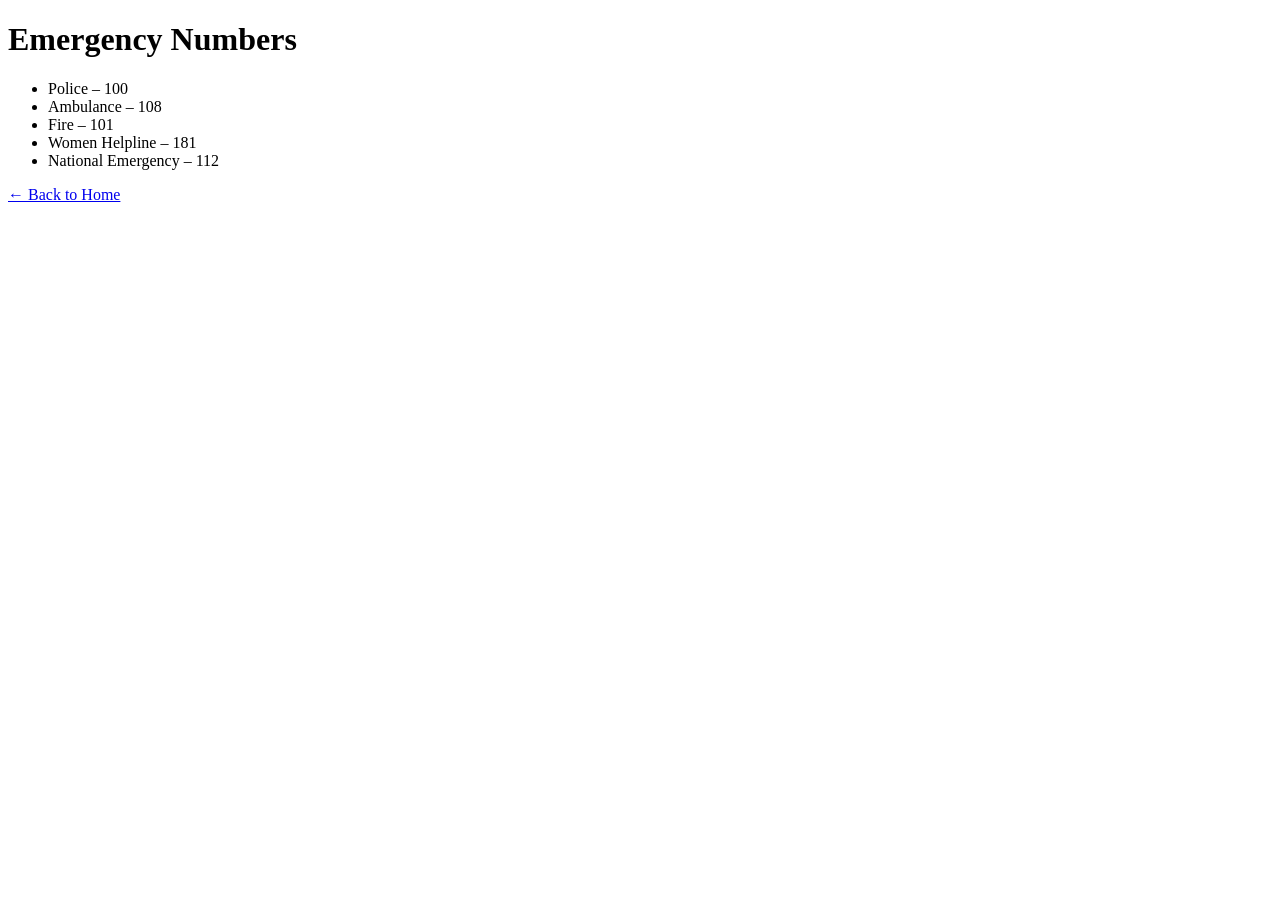
==== data/emergency-numbers.html @ 5bcea836 "Update and rename emergency-numbers.html.txt to emergency-numbers.html" ====
<!DOCTYPE html>
<html>
<head>
    <title>Emergency Numbers India</title>
    <link rel="stylesheet" href="../css/style.css">
</head>
<body>

<header><h1>Emergency Numbers</h1></header>

<section class="content">
<ul>
    <li>Police – 100</li>
    <li>Ambulance – 108</li>
    <li>Fire – 101</li>
    <li>Women Helpline – 181</li>
    <li>National Emergency – 112</li>
</ul>
</section>

<footer>
    <a href="../index.html">← Back to Home</a>
</footer>

</body>
</html>
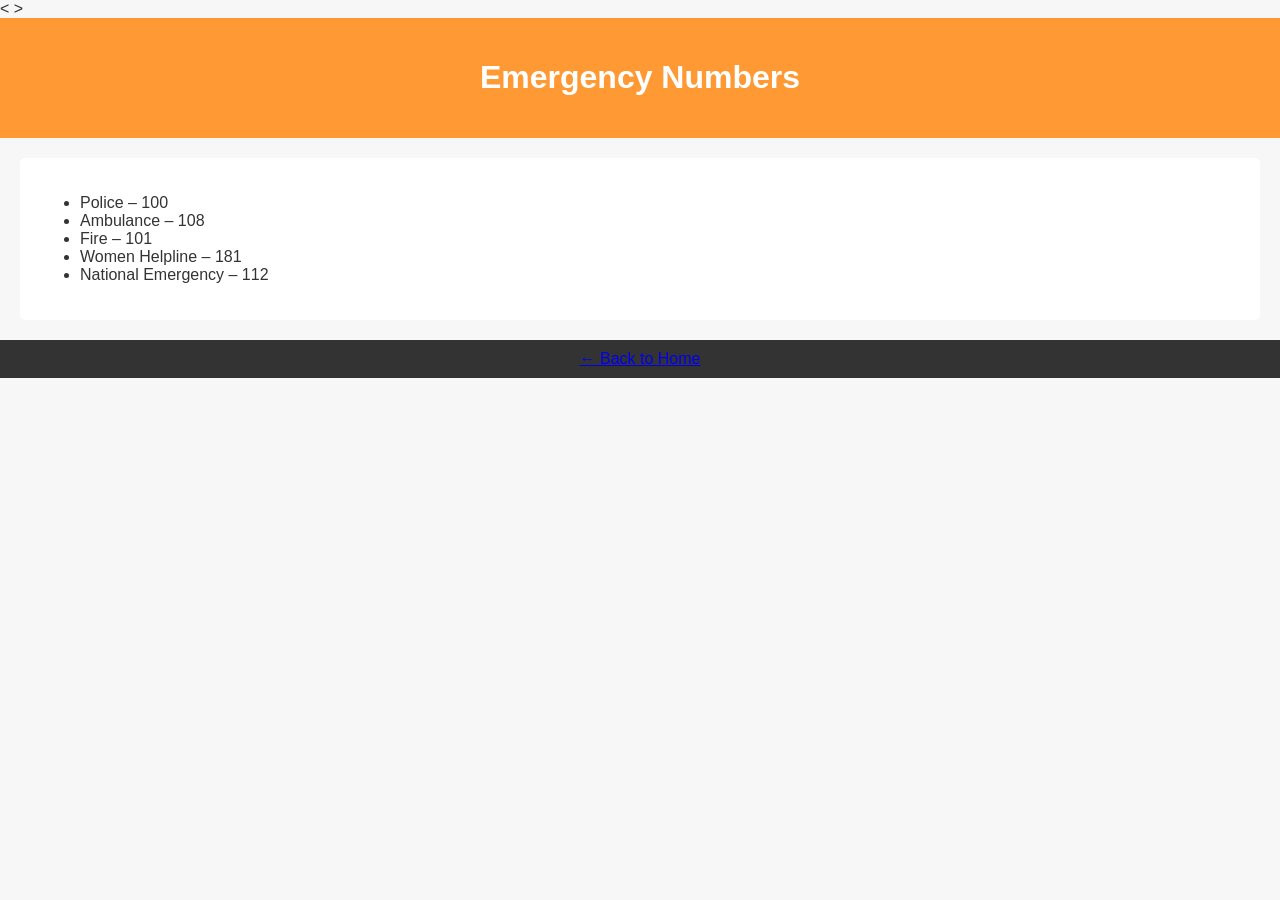
==== commit bc1c6df0: "Update emergency-numbers.html" ====
--- a/data/emergency-numbers.html
+++ b/data/emergency-numbers.html
@@ -1,6 +1,10 @@
 <!DOCTYPE html>
 <html>
-<head>
+<<title>Emergency Numbers in India</title>
+<meta name="description" content="List of emergency helpline numbers in India including police, ambulance, fire and women helpline.">
+<meta name="keywords" content="emergency numbers India, police helpline, ambulance number">
+<meta name="robots" content="index, follow">
+>
     <title>Emergency Numbers India</title>
     <link rel="stylesheet" href="../css/style.css">
 </head>
@@ -24,3 +28,4 @@
 
 </body>
 </html>
+
--- a/css/style.css
+++ b/css/style.css
@@ -0,0 +1,44 @@
+body {
+    font-family: Arial, sans-serif;
+    margin: 0;
+    background: #f7f7f7;
+    color: #333;
+}
+
+header {
+    background: #ff9933;
+    color: white;
+    padding: 20px;
+    text-align: center;
+}
+
+nav {
+    background: #138808;
+    padding: 10px;
+    text-align: center;
+}
+
+nav a {
+    color: white;
+    margin: 10px;
+    text-decoration: none;
+    font-weight: bold;
+}
+
+nav a:hover {
+    text-decoration: underline;
+}
+
+.content {
+    padding: 20px;
+    background: white;
+    margin: 20px;
+    border-radius: 5px;
+}
+
+footer {
+    background: #333;
+    color: white;
+    text-align: center;
+    padding: 10px;
+}
